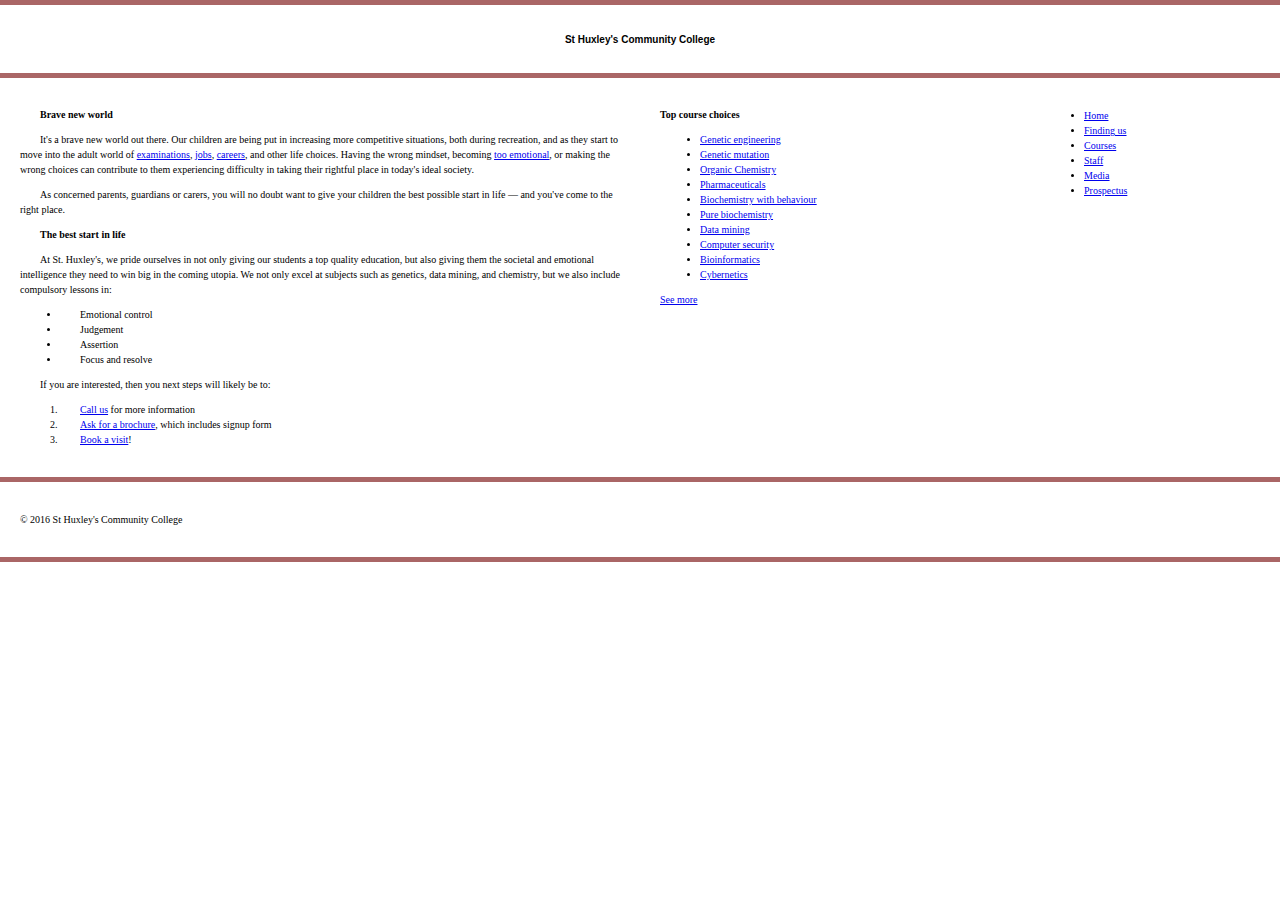
==== new.html @ d921b3a1 "initial commit" ====
<!DOCTYPE html>
<html lang="en-US">
<head>
    <meta charset="utf-8">
    <meta name="viewport" content="width=device-width">
    <title>St Huxley's Community College</title>
    <link href="style.css" type="text/css" rel="stylesheet">
</head>
<body>

<header>
    <h1>St Huxley's Community College</h1>
</header>

<section>
    <h2>Brave new world</h2>

    <p>It's a brave new world out there. Our children are being put in increasing more competitive situations, both during recreation, and as they start to move into the adult world of <a href="https://en.wikipedia.org/wiki/Examination">examinations</a>, <a href="https://en.wikipedia.org/wiki/Jobs">jobs</a>, <a href="https://en.wikipedia.org/wiki/Career">careers</a>, and other life choices. Having the wrong mindset, becoming <a href="https://en.wikipedia.org/wiki/Emotion">too emotional</a>, or making the wrong choices can contribute to them experiencing difficulty in taking their rightful place in today's ideal society.</p>

    <p>As concerned parents, guardians or carers, you will no doubt want to give your children the best possible start in life — and you've come to the right place.</p>

    <h2>The best start in life</h2>

    <p>At St. Huxley's, we pride ourselves in not only giving our students a top quality education, but also giving them the societal and emotional intelligence they need to win big in the coming utopia. We not only excel at subjects such as genetics, data mining, and chemistry, but we also include compulsory lessons in:</p>

    <ul>
        <li>Emotional control</li>
        <li>Judgement</li>
        <li>Assertion</li>
        <li>Focus and resolve</li>
    </ul>

    <p>If you are interested, then you next steps will likely be to:</p>

    <ol>
        <li><a href="#">Call us</a> for more information</li>
        <li><a href="#">Ask for a brochure</a>, which includes signup form</li>
        <li><a href="#">Book a visit</a>!</li>
    </ol>
</section>

<aside>

    <h2>Top course choices</h2>

    <ul>
        <li><a href="#">Genetic engineering</a></li>
        <li><a href="#">Genetic mutation</a></li>
        <li><a href="#">Organic Chemistry</a></li>
        <li><a href="#">Pharmaceuticals</a></li>
        <li><a href="#">Biochemistry with behaviour</a></li>
        <li><a href="#">Pure biochemistry</a></li>
        <li><a href="#">Data mining</a></li>
        <li><a href="#">Computer security</a></li>
        <li><a href="#">Bioinformatics</a></li>
        <li><a href="#">Cybernetics</a></li>
    </ul>

    <p><a href="#">See more</a></p>

</aside>

<nav>

    <ul>
        <li><a href="#">Home</a></li>
        <li><a href="#">Finding us</a></li>
        <li><a href="#">Courses</a></li>
        <li><a href="#">Staff</a></li>
        <li><a href="#">Media</a></li>
        <li><a href="#">Prospectus</a></li>
    </ul>

</nav>

<footer>

    <p>&copy; 2016 St Huxley's Community College</p>

</footer>

</body>
</html>
---- style.css ----
/* General setup */

* {
    box-sizing: border-box;
    font-size: 10px;
}

body {
    margin: 0 auto;
    min-width: 1000px;
    max-width: 1400px;
    line-height: 15px;
    font-family: Serif ;

}
header{
    text-align: center;
    font-family: sans-serif;
    font-size: 2rem;
    letter-spacing: normal;
}
section{
    text-indent: 20px;
}

/* Layout */

section {
    float: left;
    width: 50%;
}

aside {
    float: left;
    width: 30%;
}

nav {
    float: left;
    width: 20%;
}

footer {
    clear: both;
}

header, section, aside, nav, footer {
    padding: 20px;
}

/* header and footer */

header, footer {
    border-top: 5px solid #a66;
    border-bottom: 5px solid #a66;
}

/* WRITE YOUR CODE BELOW HERE */
a:visited{
    color: green;

}
a:focus{
    color: purple;

}
a:hover{
    color: black;
}
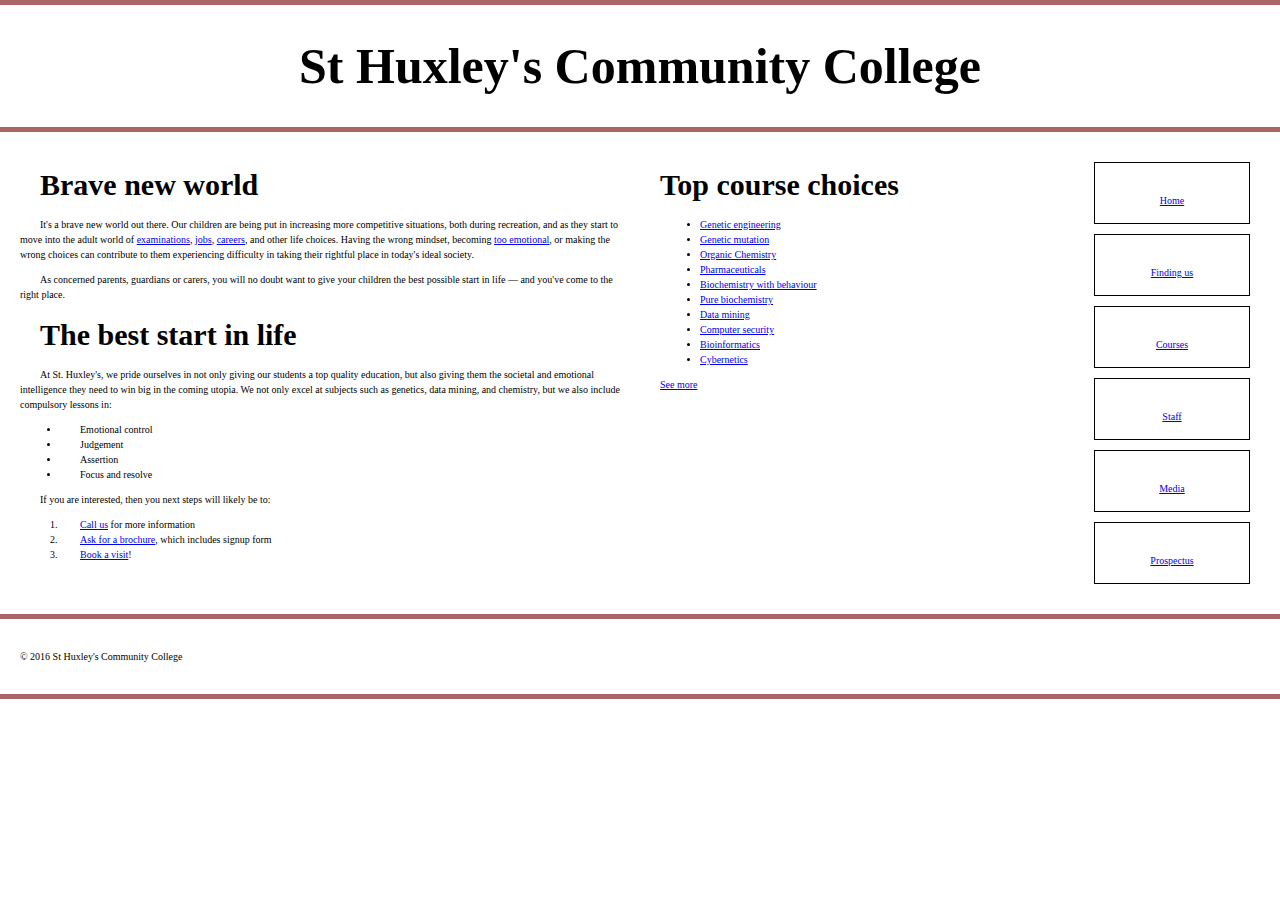
==== commit aa9fa63b: "over" ====
--- a/new.html
+++ b/new.html
@@ -62,13 +62,13 @@
 
 <nav>
 
-    <ul>
-        <li><a href="#">Home</a></li>
-        <li><a href="#">Finding us</a></li>
-        <li><a href="#">Courses</a></li>
-        <li><a href="#">Staff</a></li>
-        <li><a href="#">Media</a></li>
-        <li><a href="#">Prospectus</a></li>
+    <ul  id="ul1">
+        <li class = "menu"><a href="#">Home</a></li>
+        <li class = "menu"><a href="#">Finding us</a></li>
+        <li class = "menu"><a href="#">Courses</a></li>
+        <li class = "menu"><a href="#">Staff</a></li>
+        <li class = "menu"><a href="#">Media</a></li>
+        <li class = "menu"><a href="#">Prospectus</a></li>
     </ul>
 
 </nav>
--- a/style.css
+++ b/style.css
@@ -3,6 +3,7 @@
 * {
     box-sizing: border-box;
     font-size: 10px;
+    font-family: "JetBrainsMonoNL NF";
 }
 
 body {
@@ -10,7 +11,7 @@
     min-width: 1000px;
     max-width: 1400px;
     line-height: 15px;
-    font-family: Serif ;
+    font-family: "Serif"","DejaVu Serif";
 
 }
 header{
@@ -22,7 +23,12 @@
 section{
     text-indent: 20px;
 }
-
+h1{
+    font-size: 50px;
+}
+h2{
+    font-size: 30px;
+}
 /* Layout */
 
 section {
@@ -57,13 +63,27 @@
 
 /* WRITE YOUR CODE BELOW HERE */
 a:visited{
-    color: green;
+    color: purple;
 
 }
 a:focus{
-    color: purple;
+    color: green;
 
 }
 a:hover{
     color: black;
+    text-decoration: none;
+
+}
+
+
+.menu{
+    border: .5px solid #000000;
+    list-style: none;
+    margin: 10px;
+    height: 1px;
+    padding: 3em;
+    text-align: center;
+    align-items: center;
+
 }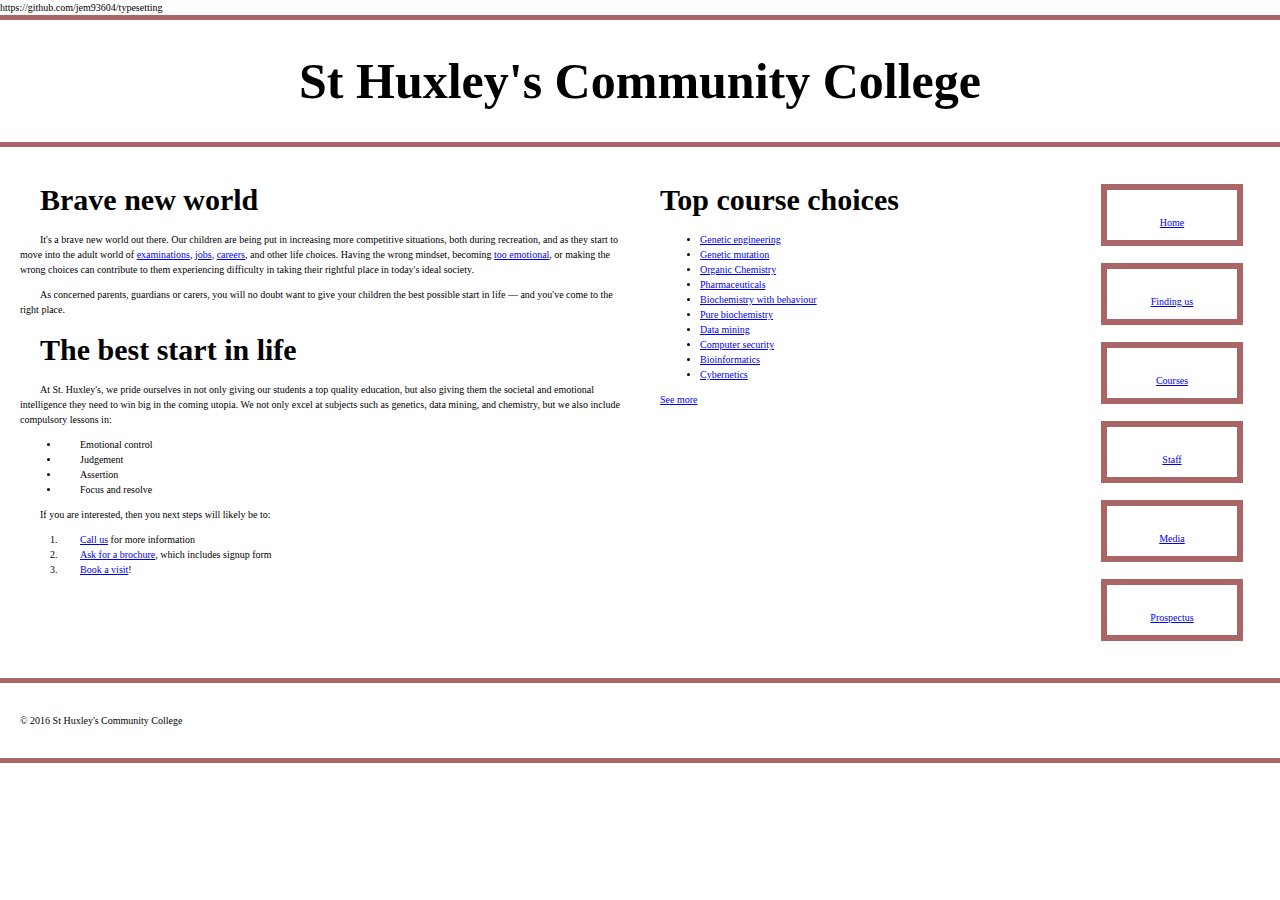
==== commit 3e5b94a7: "commit 2" ====
--- a/new.html
+++ b/new.html
@@ -2,7 +2,7 @@
 <html lang="en-US">
 <head>
     <meta charset="utf-8">
-    <meta name="viewport" content="width=device-width">
+    <meta name="viewport" content="width=device-width">https://github.com/jem93604/typesetting
     <title>St Huxley's Community College</title>
     <link href="style.css" type="text/css" rel="stylesheet">
 </head>
--- a/style.css
+++ b/style.css
@@ -78,12 +78,15 @@
 
 
 .menu{
-    border: .5px solid #000000;
+    border: 6px solid #a66;
     list-style: none;
-    margin: 10px;
-    height: 1px;
-    padding: 3em;
+    margin: 17px;
+    height: 15px;
+    padding: 25px;
     text-align: center;
     align-items: center;
+    text-align:center ;
+    text-anchor: middle;
+
 
 }